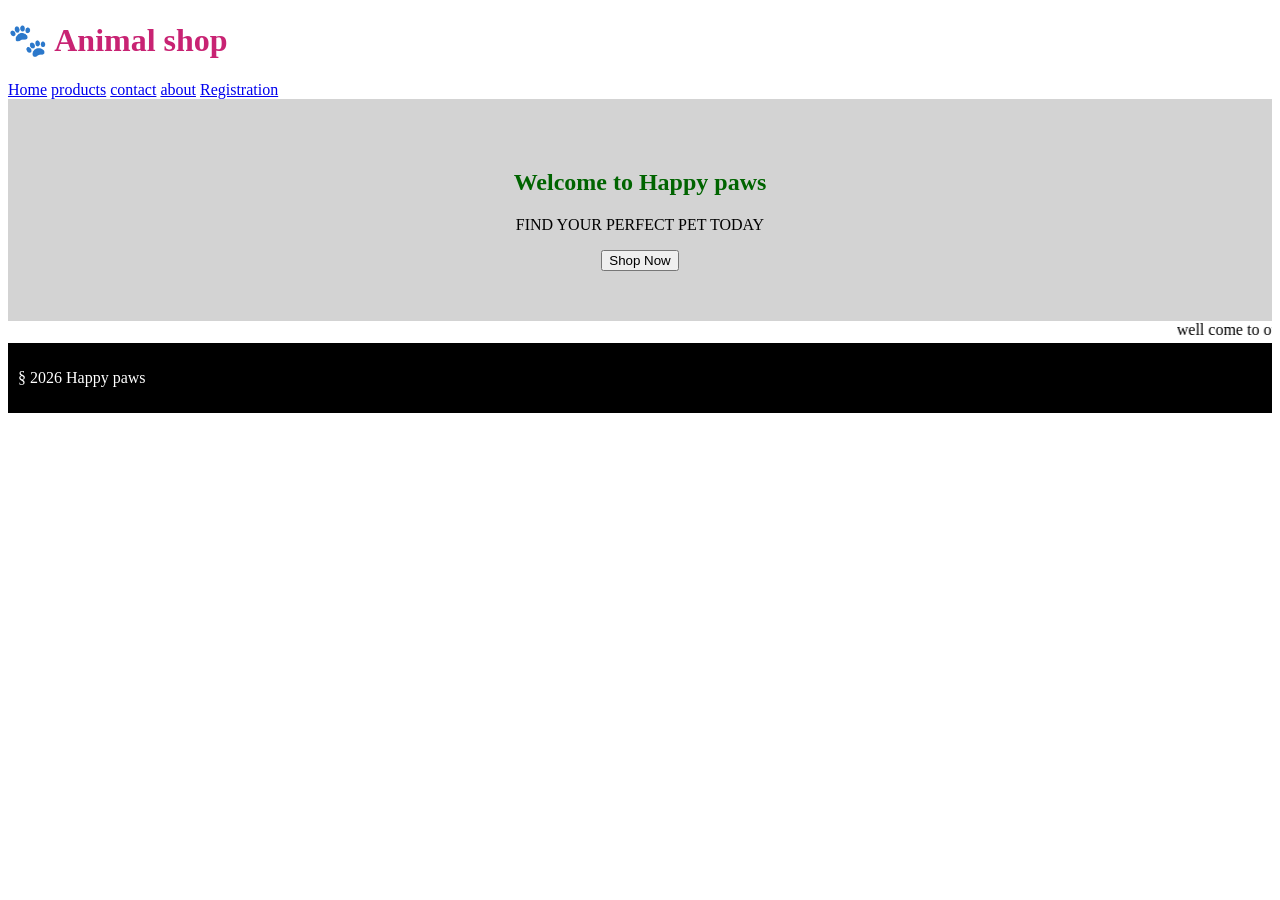
==== index.html @ d7f5bf0e "Add files via upload" ====
<!DOCTYPE html>
<html>
<head>
    <title>🐾 Animal shop </title>
 <style>
 .hero { background-color:lightgray ;
         padding: 50px;
         text-align:center;}
    h2{ color:darkgreen}
  </style>
  <link rel ="stylesheet"href="style.css">
  </head>   
  <body>
  <header>
  <h1 style="color:#c30d65e8;"> 🐾  Animal shop</h1>
      <nav>
       <a href="index.html">Home</a>
     
       <a href="products.html">products</a>
       <a href="contact.html">contact</a>
       <a href="about.html">about</a>
        <a href="Rigistration.html">Registration</a>
      </nav>
      </header>
  <section class="hero">
  <h2>Welcome to Happy paws</h2>
  <p>FIND YOUR PERFECT PET TODAY</p>
  <button onclick="window.location.href='Rigistration.html'">
  Shop Now
</button>
  </section>
  <marquee>well come to our pets website</marquee>
  <footer style="background:black;color:white;padding:10px;">
    <p>§ 2026 Happy paws</p>
 </footer>
 </body>
 </html>
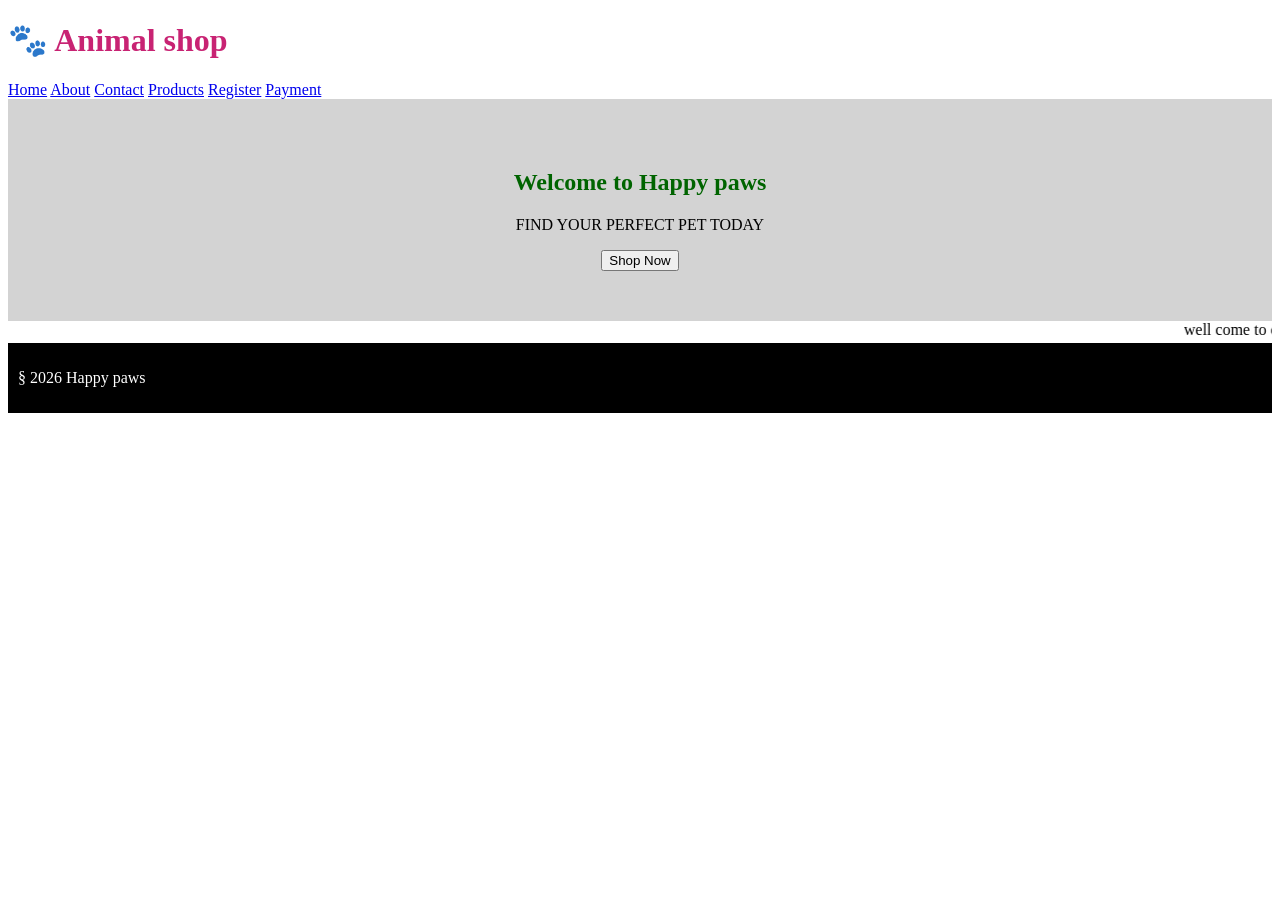
==== commit 664b3a7d: "Add files via upload" ====
--- a/index.html
+++ b/index.html
@@ -14,13 +14,13 @@
   <header>
   <h1 style="color:#c30d65e8;"> 🐾  Animal shop</h1>
       <nav>
-       <a href="index.html">Home</a>
-     
-       <a href="products.html">products</a>
-       <a href="contact.html">contact</a>
-       <a href="about.html">about</a>
-        <a href="Rigistration.html">Registration</a>
-      </nav>
+  <a href="./index.html">Home</a>
+  <a href="./about.html">About</a>
+  <a href="./contact.html">Contact</a>
+  <a href="./products.html">Products</a>
+  <a href="./registration.html">Register</a>
+  <a href="./payment.html">Payment</a>
+</nav>
       </header>
   <section class="hero">
   <h2>Welcome to Happy paws</h2>
